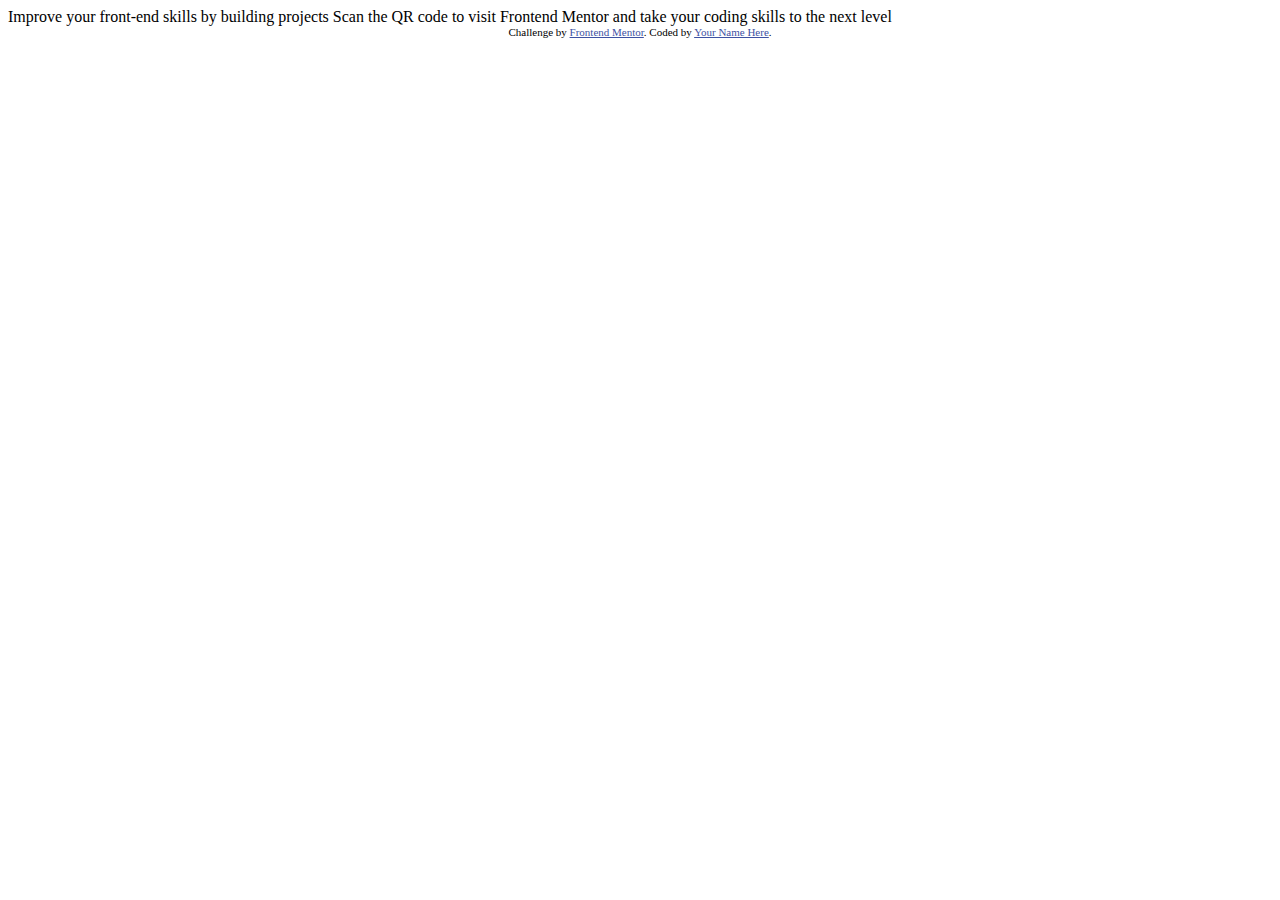
==== qr-code-component-main/index.html @ 7605bc78 "Initial Commit" ====
<!DOCTYPE html>
<html lang="en">
<head>
  <meta charset="UTF-8">
  <meta name="viewport" content="width=device-width, initial-scale=1.0"> <!-- displays site properly based on user's device -->

  <link rel="icon" type="image/png" sizes="32x32" href="./images/favicon-32x32.png">
  
  <title>Frontend Mentor | QR code component</title>

  <!-- Feel free to remove these styles or customise in your own stylesheet 👍 -->
  <style>
    .attribution { font-size: 11px; text-align: center; }
    .attribution a { color: hsl(228, 45%, 44%); }
  </style>
</head>
<body>

  Improve your front-end skills by building projects

  Scan the QR code to visit Frontend Mentor and take your coding skills to the next level
  
  <div class="attribution">
    Challenge by <a href="https://www.frontendmentor.io?ref=challenge" target="_blank">Frontend Mentor</a>. 
    Coded by <a href="#">Your Name Here</a>.
  </div>
</body>
</html>
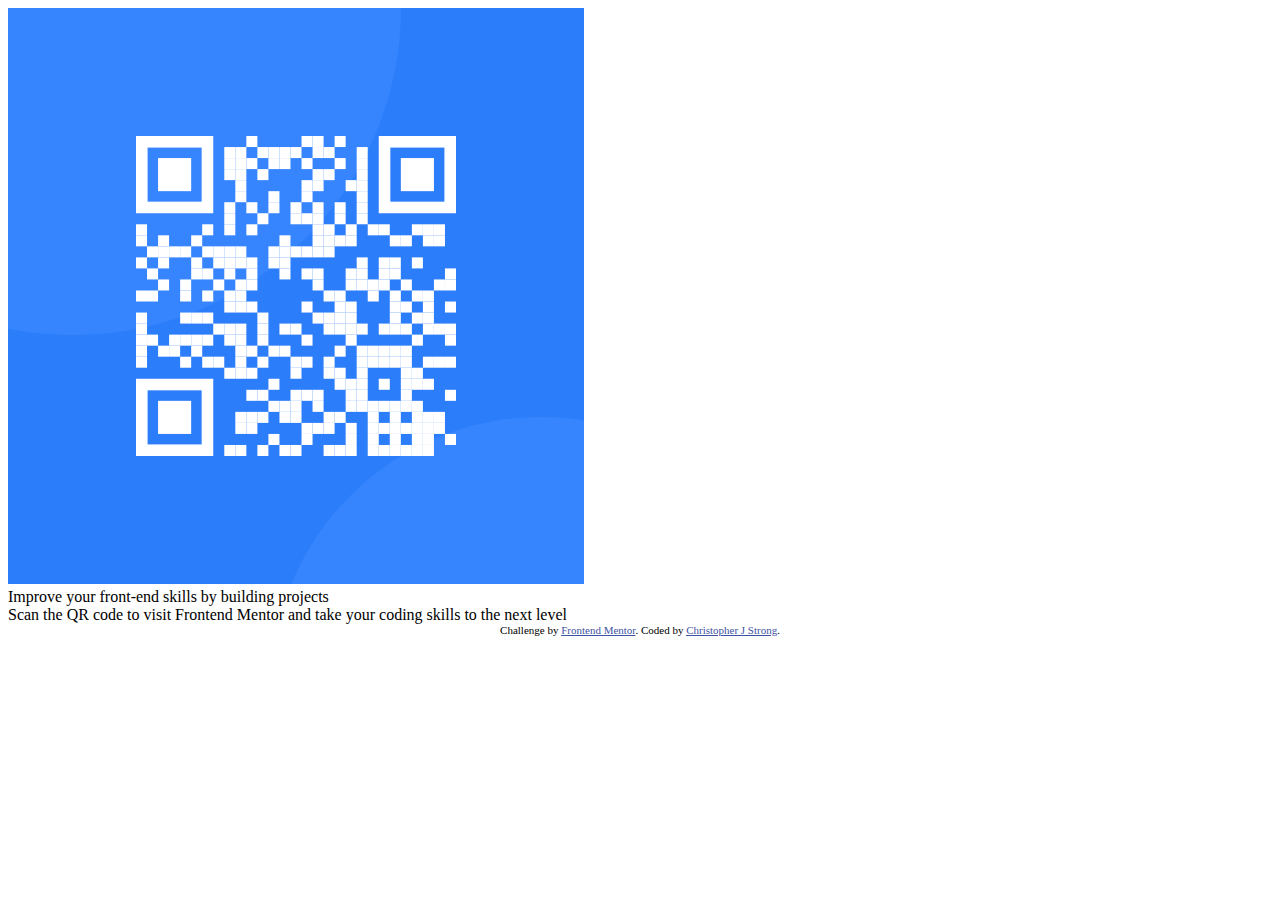
==== commit 3c5beafa: "Put content into div's" ====
--- a/qr-code-component-main/index.html
+++ b/qr-code-component-main/index.html
@@ -15,14 +15,25 @@
   </style>
 </head>
 <body>
+  <div class="code">
+    <img src="images/image-qr-code.png" alt="QR Code"
+  </div>
 
-  Improve your front-end skills by building projects
+  <div class="header">
+    Improve your front-end skills by building projects
+  </div>
 
-  Scan the QR code to visit Frontend Mentor and take your coding skills to the next level
+  <div class="content">
+    Scan the QR code to visit Frontend Mentor and take your coding skills to the next level
+  </div>
+
+  
+
+  
   
   <div class="attribution">
     Challenge by <a href="https://www.frontendmentor.io?ref=challenge" target="_blank">Frontend Mentor</a>. 
-    Coded by <a href="#">Your Name Here</a>.
+    Coded by <a href="#">Christopher J Strong</a>.
   </div>
 </body>
 </html>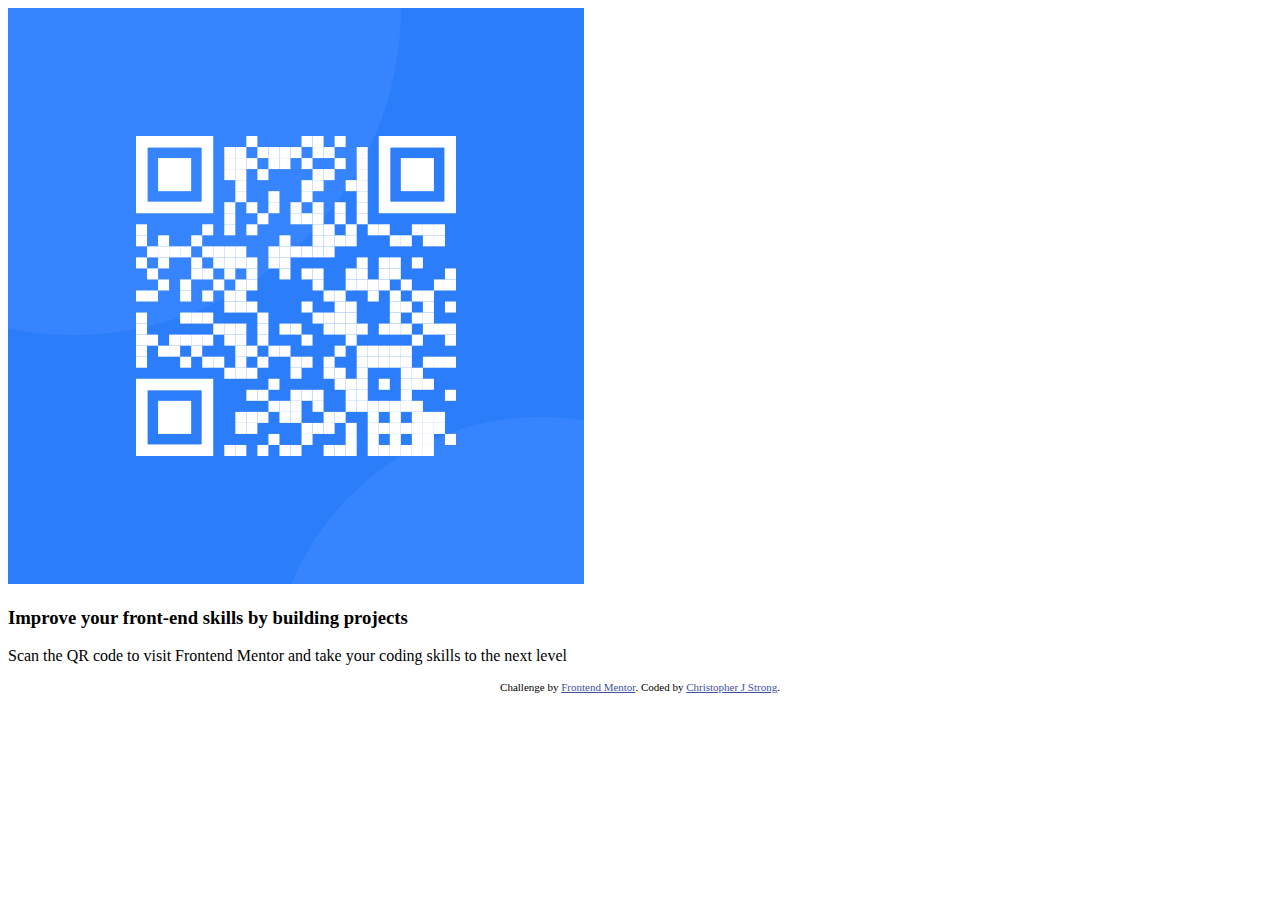
==== commit 39f5a81b: "Changes" ====
--- a/qr-code-component-main/index.html
+++ b/qr-code-component-main/index.html
@@ -3,37 +3,37 @@
 <head>
   <meta charset="UTF-8">
   <meta name="viewport" content="width=device-width, initial-scale=1.0"> <!-- displays site properly based on user's device -->
-
+  <link rel="stylesheet" href="style.css">
   <link rel="icon" type="image/png" sizes="32x32" href="./images/favicon-32x32.png">
   
   <title>Frontend Mentor | QR code component</title>
 
-  <!-- Feel free to remove these styles or customise in your own stylesheet 👍 -->
-  <style>
-    .attribution { font-size: 11px; text-align: center; }
-    .attribution a { color: hsl(228, 45%, 44%); }
-  </style>
+  
 </head>
 <body>
-  <div class="code">
-    <img src="images/image-qr-code.png" alt="QR Code"
-  </div>
-
-  <div class="header">
-    Improve your front-end skills by building projects
-  </div>
-
-  <div class="content">
-    Scan the QR code to visit Frontend Mentor and take your coding skills to the next level
-  </div>
+  <main>
+    <div class="card">
+      <img src="images/image-qr-code.png" alt="QR Code" class="qr-code">
+      <div class="text-card">
+        <h3 class="title">
+          Improve your front-end skills by building projects
+        </h3>
+        <p class="description">
+          Scan the QR code to visit Frontend Mentor and take your coding skills to the next level
+        </p>
+      </div>
+    </div>
+  </main>
 
   
 
   
-  
+ <footer>
   <div class="attribution">
     Challenge by <a href="https://www.frontendmentor.io?ref=challenge" target="_blank">Frontend Mentor</a>. 
     Coded by <a href="#">Christopher J Strong</a>.
   </div>
+ </footer> 
+ 
 </body>
 </html>--- a/qr-code-component-main/style.css
+++ b/qr-code-component-main/style.css
@@ -0,0 +1,7 @@
+.attribution { 
+    font-size: 11px; text-align: center; 
+}
+
+.attribution a {
+    color: hsl(228, 45%, 44%); 
+}
